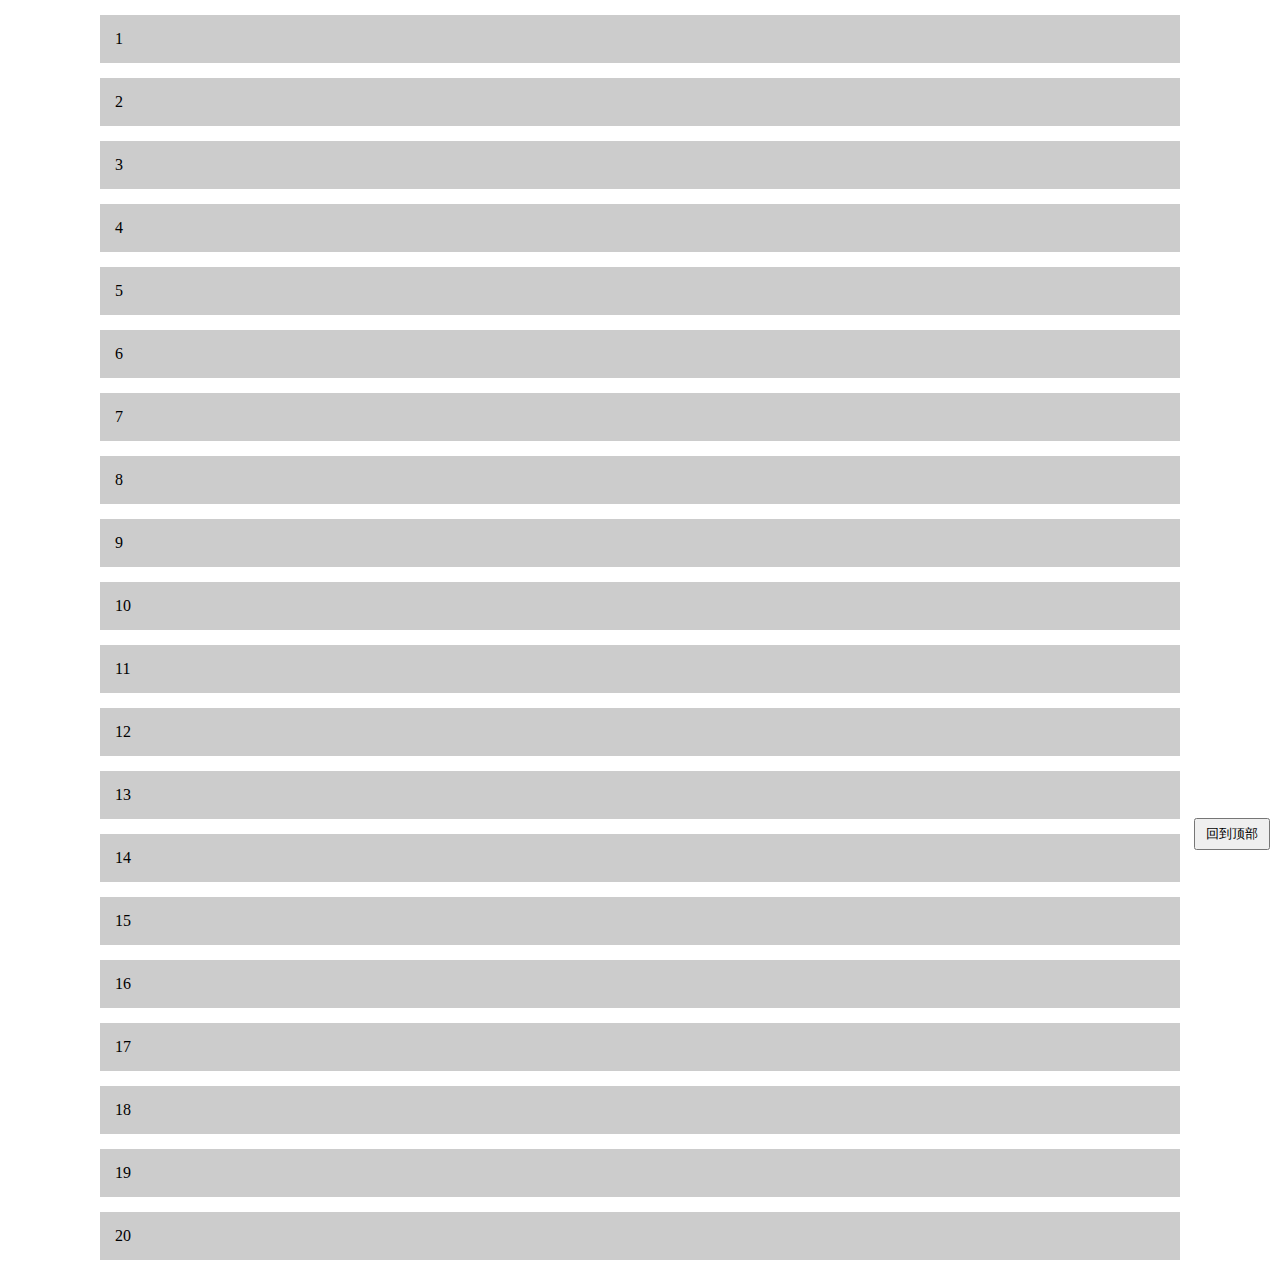
==== GoTop/index.html @ 432a395f "addfile" ====
<!DOCTYPE html>
<html lang="en">
<head>
    <meta charset="UTF-8">
    <title>Gotop</title>
    <link rel="stylesheet" href="index.css">
</head>
<body>
<div>
    <ul>
        <li>1</li>
        <li>2</li>
        <li>3</li>
        <li>4</li>
        <li>5</li>
        <li>6</li>
        <li>7</li>
        <li>8</li>
        <li>9</li>
        <li>10</li>
        <li>11</li>
        <li>12</li>
        <li>13</li>
        <li>14</li>
        <li>15</li>
        <li>16</li>
        <li>17</li>
        <li>18</li>
        <li>19</li>
        <li>20</li>
    </ul>
</div>

<script src="index.js"></script>
<script>
    let goTop = new GoTop(document.querySelector('body'));
</script>
</body>
</html>
---- GoTop/index.css ----
*{
    margin: 0;
    padding: 0;
}
ul{
    list-style: none;
}

li{
    padding: 15px;
    margin: 15px 100px;
    background: #ccc;
}

button{
    padding: 5px 10px;
    position: fixed;
    right: 10px;
    bottom: 50px;
}
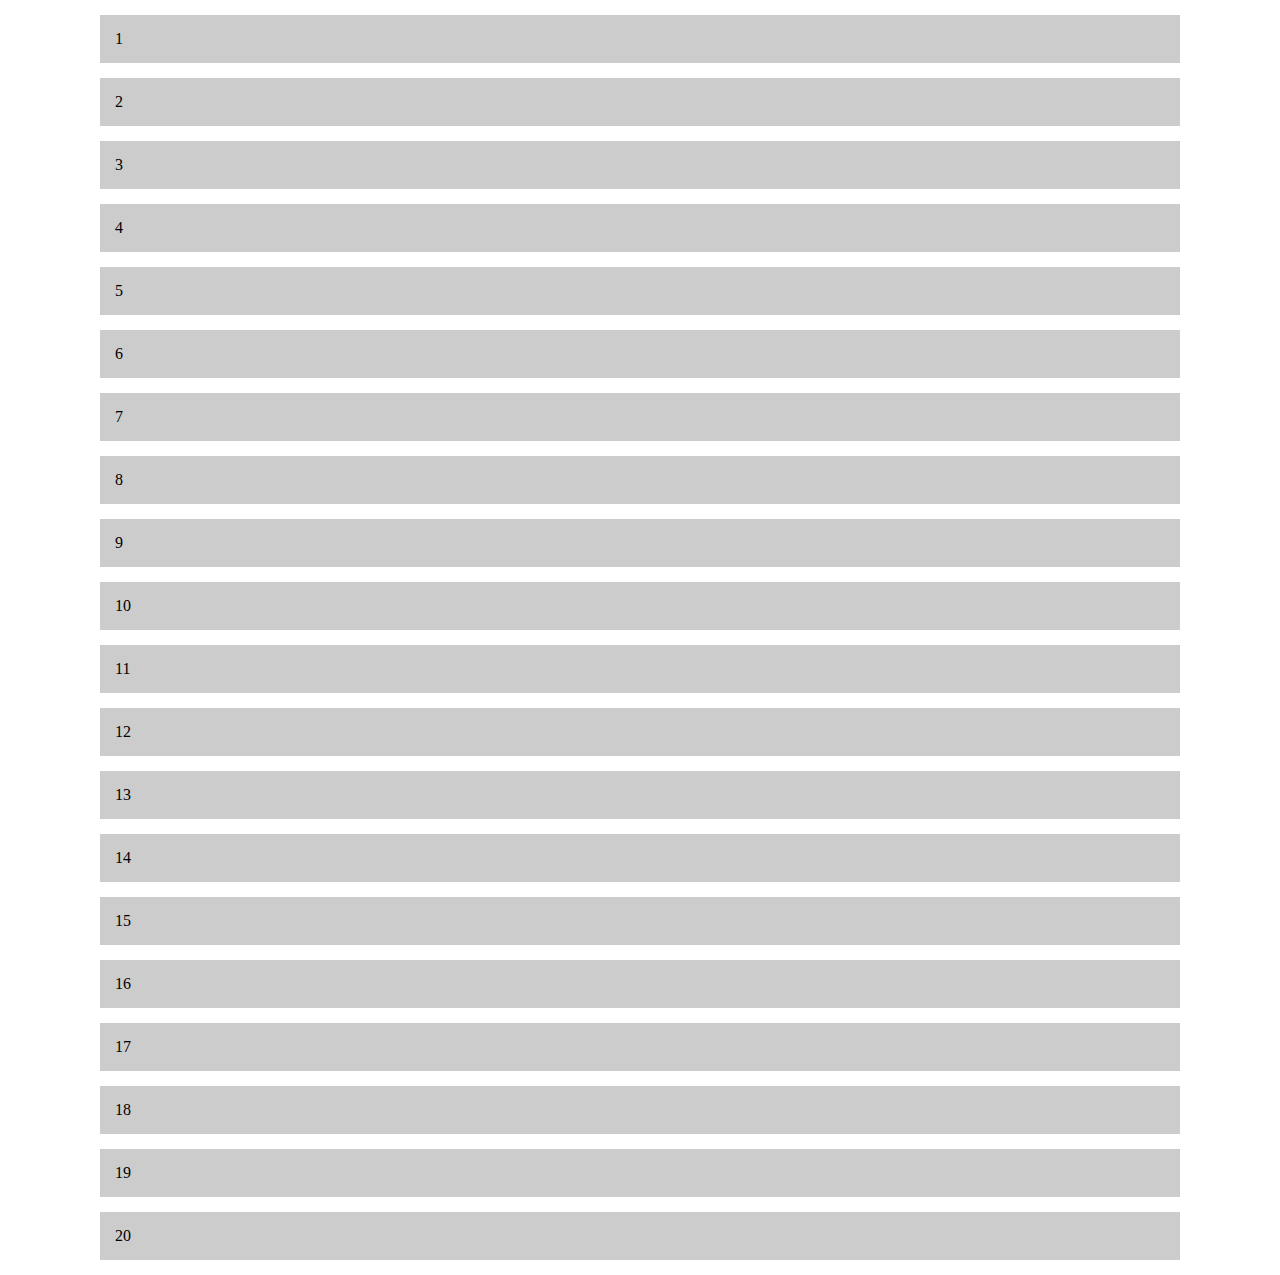
==== commit 6dd00561: "fix gibberish in README.MD" ====
--- a/GoTop/index.html
+++ b/GoTop/index.html
@@ -1,5 +1,5 @@
 <!DOCTYPE html>
-<html lang="en">
+<html lang="zh">
 <head>
     <meta charset="UTF-8">
     <title>Gotop</title>
